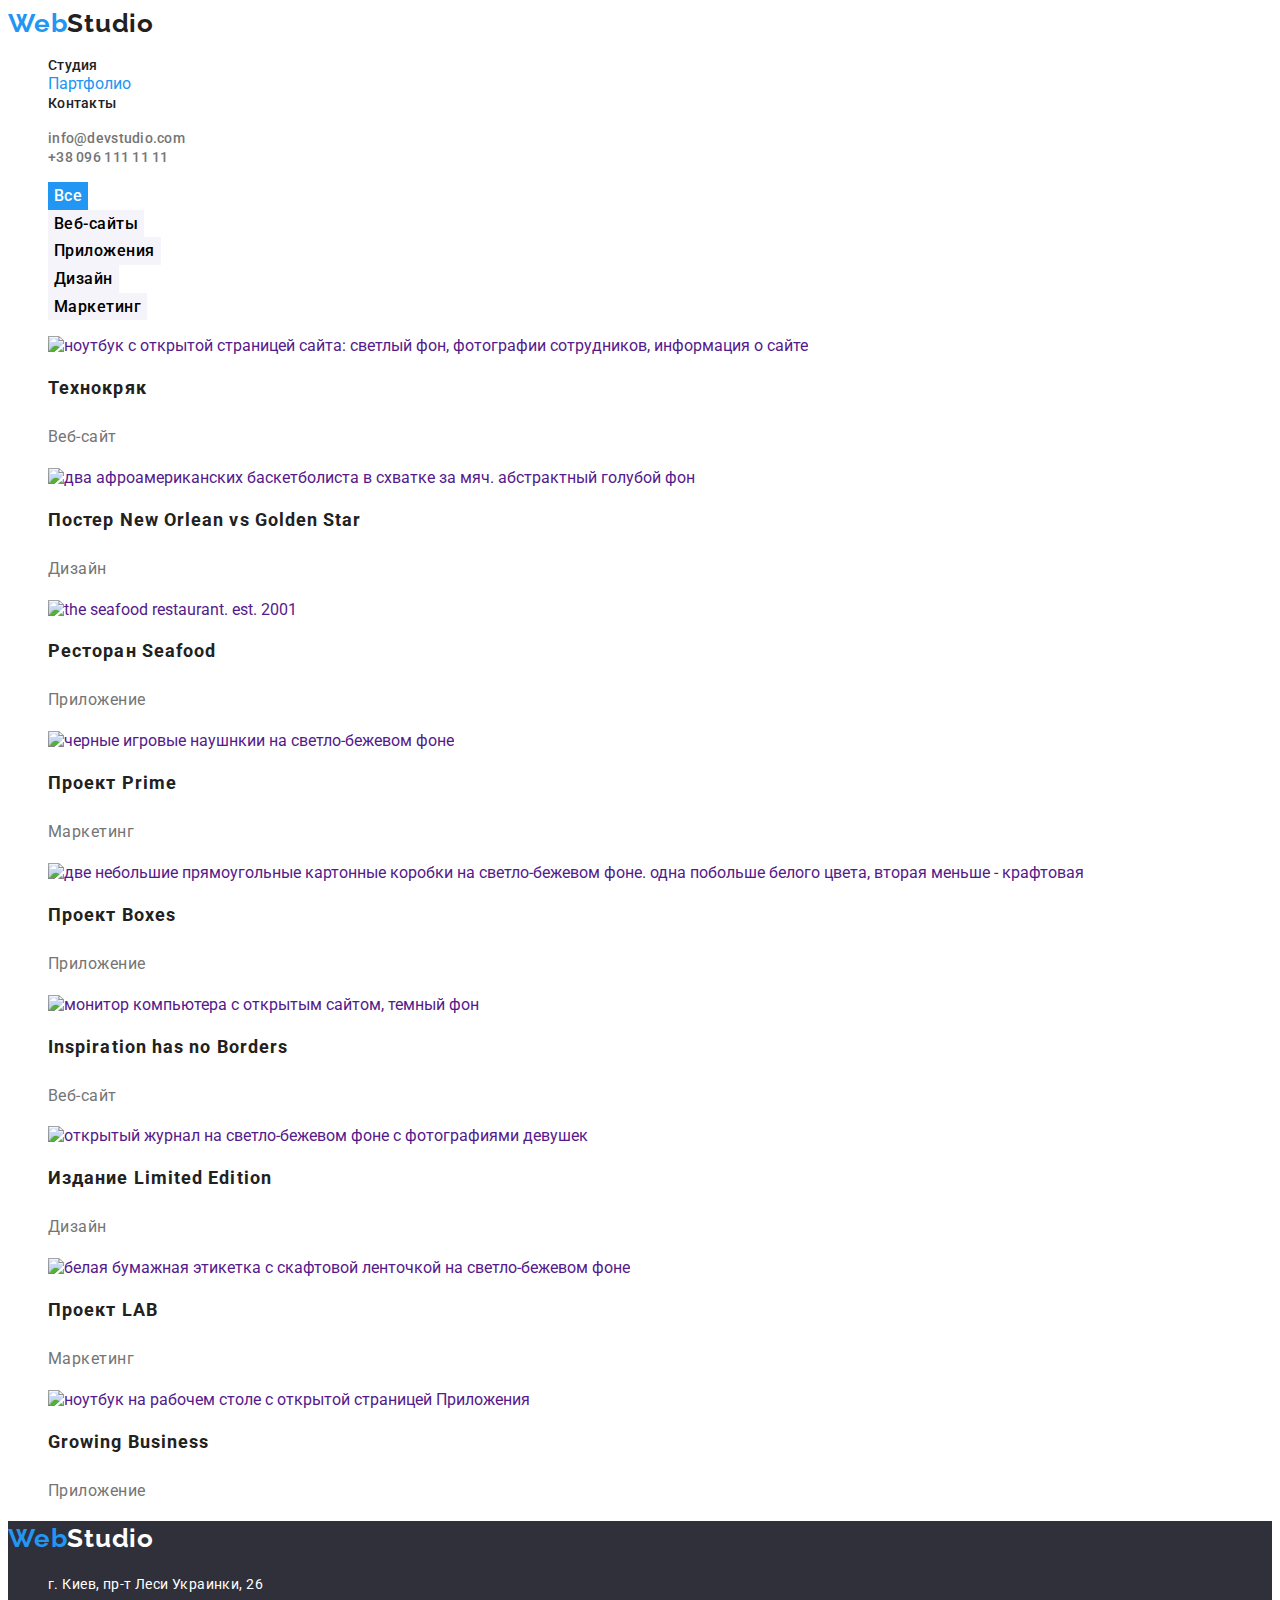
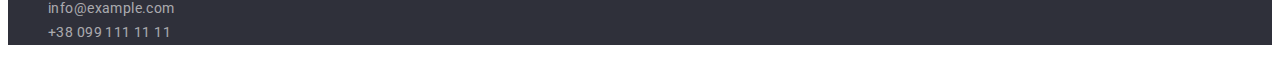
==== portfolio.html @ c12d999c "fixes bugs" ====
<!DOCTYPE html>
<html lang="ru">
  <head>
    <meta charset="UTF-8" />
    <meta http-equiv="X-UA-Compatible" content="IE=edge" />
    <meta name="viewport" content="width=device-width, initial-scale=1.0" />
    <title>Portfolio</title>

    <!--Castom styles-->
    <link rel="stylesheet" href="./css/styles.css" />

    <!--Fonts-->
    <link rel="preconnect" href="https://fonts.googleapis.com" />
    <link rel="preconnect" href="https://fonts.gstatic.com" crossorigin />
    <link
      href="https://fonts.googleapis.com/css2?family=Oleo+Script&family=Raleway:wght@700&family=Roboto:wght@400;500;700;900&display=swap"
      rel="stylesheet"
    />
  </head>

  <body>
    <!--Header-->
    <header class="header">
      <!--Novigations-->
      <a class="header-logo link" href="./index.html">
        <span class="logo-span"> Web</span>Studio</a
      >
      <nav>
        <ul class="list">
          <li>
            <a class="navigation-studio link" href="./index.html">Студия</a>
          </li>
          <li>
            <a class="navigation-current link" href="./portfolio.html"
              >Партфолио</a
            >
          </li>
          <li>
            <a class="navigation-contacts link" href="">Контакты</a>
          </li>
        </ul>
      </nav>
      <!--Contacts-->
      <ul class="list">
        <li>
          <a class="item-email link" href="mailto:info@devstudio.com"
            >info@devstudio.com</a
          >
        </li>
        <li>
          <a class="item-phone link" href="tel:+380961111111"
            >+38 096 111 11 11</a
          >
        </li>
      </ul>
    </header>

    <!--Main content-->
    <main>
      <!--Filter-->
      <nav>
        <ul class="list">
          <li>
            <button class="filter-btn current btn" type="button">Все</button>
          </li>
          <li>
            <button class="filter-btn btn" type="button">Веб-сайты</button>
          </li>
          <li>
            <button class="filter-btn btn" type="button">Приложения</button>
          </li>
          <li>
            <button class="filter-btn btn" type="button">Дизайн</button>
          </li>
          <li>
            <button class="filter-btn btn" type="button">Маркетинг</button>
          </li>
        </ul>
      </nav>

      <!--Projects-->
      <section class="projects">
        <h2 hidden>hidden</h2>
        <ul class="list">
          <li class="projects-item">
            <a class="projects-link link" href=""
              ><img
                src="./images/portfolio-img-1.jpg"
                alt="ноутбук с открытой страницей сайта: светлый фон, фотографии сотрудников, информация о сайте"
                width="370"
                height="294"
            /></a>
            <h2 class="projects-title">Технокряк</h2>
            <p class="projects-txt">Веб-сайт</p>
          </li>
          <li class="projects-item">
            <a class="projects-link link" href=""
              ><img
                src="./images/portfolio-img-2.jpg"
                alt="два афроамериканских баскетболиста в схватке за мяч. абстрактный голубой фон"
                width="370"
                height="294"
            /></a>
            <h2 class="projects-title">Постер New Orlean vs Golden Star</h2>
            <p class="projects-txt">Дизайн</p>
          </li>
          <li class="projects-item">
            <a class="projects-link link" href=""
              ><img
                src="./images/portfolio-img-3.jpg"
                lang="en"
                alt="the seafood restaurant. est. 2001"
                width="370"
                height="294"
            /></a>
            <h2 class="projects-title">Ресторан Seafood</h2>
            <p class="projects-txt">Приложение</p>
          </li>
          <li class="projects-item">
            <a class="projects-link link" href=""
              ><img
                src="./images/portfolio-img-4.jpg"
                alt="черные игровые наушнкии на светло-бежевом фоне"
                width="370"
                height="294"
            /></a>
            <h2 class="projects-title">Проект Prime</h2>
            <p class="projects-txt">Маркетинг</p>
          </li>
          <li class="projects-item">
            <a class="projects-link link" href=""
              ><img
                src="./images/portfolio-img-5.jpg"
                alt="две небольшие прямоугольные картонные коробки на светло-бежевом фоне. одна побольше белого цвета, вторая меньше - крафтовая"
                width="370"
                height="294"
            /></a>
            <h2 class="projects-title">Проект Boxes</h2>
            <p class="projects-txt">Приложение</p>
          </li>
          <li class="projects-item">
            <a class="projects-link link" href=""
              ><img
                src="./images/portfolio-img-6.jpg"
                alt="монитор компьютера с открытым сайтом, темный фон"
                width="370"
                height="294"
            /></a>
            <h2 class="projects-title">Inspiration has no Borders</h2>
            <p class="projects-txt">Веб-сайт</p>
          </li>
          <li class="projects-item">
            <a class="projects-link link" href=""
              ><img
                src="./images/portfolio-img-7.jpg"
                alt="открытый журнал на светло-бежевом фоне с фотографиями девушек"
                width="370"
                height="294"
            /></a>
            <h2 class="projects-title">Издание Limited Edition</h2>
            <p class="projects-txt">Дизайн</p>
          </li>
          <li class="projects-item">
            <a class="projects-link link" href=""
              ><img
                src="./images/portfolio-img-8.jpg"
                alt="белая бумажная этикетка с скафтовой ленточкой на светло-бежевом фоне"
                width="370"
                height="294"
            /></a>
            <h2 class="projects-title">Проект LAB</h2>
            <p class="projects-txt">Маркетинг</p>
          </li>
          <li class="projects-item">
            <a class="projects-link link" href=""
              ><img
                src="./images/portfolio-img-9.jpg"
                alt="ноутбук на рабочем столе с открытой страницей Приложения"
                width="370"
                height="294"
            /></a>
            <h2 class="projects-title">Growing Business</h2>
            <p class="projects-txt">Приложение</p>
          </li>
        </ul>
      </section>
    </main>

    <!--Footer-->
    <footer class="footer">
      <a class="footer-logo link" href="./index.html">
        <span class="logo-span"> Web</span>Studio</a
      >
      <address>
        <ul class="list">
          <li>
            <a
              class="footer-link-adress link"
              href="https://www.google.com/maps/place/%D0%B1%D1%83%D0%BB.+%D0%9B%D0%B5%D1%81%D0%B8+%D0%A3%D0%BA%D1%80%D0%B0%D0%B8%D0%BD%D0%BA%D0%B8,+26,+%D0%9A%D0%B8%D0%B5%D0%B2,+%D0%A3%D0%BA%D1%80%D0%B0%D0%B8%D0%BD%D0%B0,+02000/data=!4m2!3m1!1s0x40d4cf0e033ecbe9:0x57a4dffefec77da0?sa=X&ved=2ahUKEwiR7r6asKr4AhVFR_EDHUUcAAkQ8gF6BAgIEAE"
              >г. Киев, пр-т Леси Украинки, 26</a
            >
          </li>
          <li>
            <a class="footer-link link" href="mailto:info@example.com"
              >info@example.com</a
            >
          </li>
          <li>
            <a class="footer-link link" href="tel:+380991111111"
              >+38 099 111 11 11</a
            >
          </li>
        </ul>
      </address>
    </footer>
  </body>
</html>
---- css/styles.css ----
:root {
    /*Colors*/
    --acent-color:#2196F3;
    --main-light-cl:#FFFFFF;
    --main-dark-cl: #2F303A;

    /*Text*/
    --txt-cl: #212121;
    --txt-light-cl: #757575;

    /*Other*/
    --shadow-style:0px 4px 4px rgba(0, 0, 0, 0.25);
}

body {
    font-family: 'Roboto', 'Raleway', sans-serif;
    color: var(--txt-cl);
}

.link {
    text-decoration: none;
}

.list {
    list-style-type: none;
}

.btn {
    filter: none;
    border: none;
}

/*Header navigations*/
.navigation-studio, .navigation-portfolio, .navigation-contacts {
    font-weight: 500;
    font-size: 14px;
    line-height: 1.14;
    letter-spacing: 0.02em;
    color: var(--txt-cl);
}

.navigation-studio:hover, .navigation-portfolio:hover, .navigation-contacts:hover,
.navigation-studio:focus, .navigation-portfolio:focus, .navigation-contacts:focus {
    color: var(--acent-color);
    text-shadow: var(--shadow-style);
}

.navigation-current {
    color: var(--acent-color);
}

/*Header contacts*/
.item-email, .item-phone {
    top: 32px;
    font-weight: 500;
    font-size: 14px;
    line-height: 16px;
    letter-spacing: 0.02em;
    color: var(--txt-light-cl);
    font-style: normal;
}

.item-email:hover, .item-phone:hover,
.item-email:focus, .item-phone:focus {
    color: var(--acent-color);
}

/*Header*/
.header-logo {
    font-family: 'Raleway', sans-serif;
    font-weight: 700;
    font-size: 26px;
    line-height: 1.2;
    letter-spacing: 0.03em;
    color: var(--txt-cl);
}

.logo-span {
    color: var(--acent-color);
}

/*Hero*/
.hero {
    background-color: var(--main-dark-cl);
    
}

.hero-title {
    font-weight: 900;
    font-size: 44px;
    line-height: 1.36;
    text-align: center;
    letter-spacing: 0.06em;
    text-transform: uppercase;
    color: var(--main-light-cl);
}

.hero-btn {
    color: var(--main-light-cl);
    background-color: var(--acent-color);
    font-family: inherit;
    font-weight: 700;
    font-size: 16px;
    line-height: 1.88;
    letter-spacing: 0.06em;
}

.hero-btn:hover
.hero-btn:focus {
    background-color: #188CE8;
}

/*Benefits*/
.benefits-title {
    font-weight: 700;
    font-size: 14px;
    line-height: 1.14;
    letter-spacing: 0.03em;
    text-transform: uppercase;   
}

.benefits-txt {
    font-size: 14px;
    line-height: 1.71;
    letter-spacing: 0.03em;  
    color: var(--txt-light-cl);
}

/*Service*/
.service-title, .team-title {
    font-weight: 700;
    font-size: 36px;
    line-height: 1.17;
    text-align: center;
    letter-spacing: 0.03em;
}

/*Team*/
.team {
    background-color: #F5F4FA;
}

.teammade {
    font-weight: 500;
    font-size: 16px;
    line-height: 1.19;
    letter-spacing: 0.03em;
}

.teammade-position {
    font-weight: 400;
    font-size: 16px;
    line-height: 1.19;
    letter-spacing: 0.03em;
    color: var(--txt-light-cl);
    
}

/*Footer*/
.footer {
    background-color: var(--main-dark-cl);
}

.footer-logo {
    font-family: 'Raleway', sans-serif;
    font-weight: 700;
    font-size: 26px;
    line-height: 1.38;
    letter-spacing: 0.03em;
    color: var(--main-light-cl);
    text-align: center;
}

.footer-link-adress {
    font-size: 14px;
    line-height: 1.71;
    letter-spacing: 0.03em;
    color: var(--main-light-cl);
    font-style: normal;
}

.footer-link {
    font-size: 14px;
    line-height: 1.71;
    letter-spacing: 0.03em;
    color: rgba(255, 255, 255, 0.6);
    font-style: normal;
}

.footer-link:hover, .footer-link-adress:hover,
.footer-link:focus, .footer-link-adress:focus {
    color: var(--acent-color);
}

/*Projects*/
.filter-btn {
    font-family: inherit;
    font-weight: 500;
    font-size: 16px;
    line-height: 1.6;
    letter-spacing: 0.03em;
    background-color: #F5F4FA;
}

.filter-btn:hover,
.filter-btn:focus {
    color: var(--main-light-cl);
    background-color: var(--acent-color);
    filter: var(--shadow-style);
    cursor: pointer;
}

.filter-btn.current {
    color: var(--main-light-cl);
    background-color: var(--acent-color);
}

.projects-title {
    font-size: 18px;
    line-height: 2;
    letter-spacing: 0.06em;
}

.projects-txt {
    font-weight: 400;
    font-size: 16px;
    line-height: 1.86;
    letter-spacing: 0.03em;
    color: var(--txt-light-cl);
}
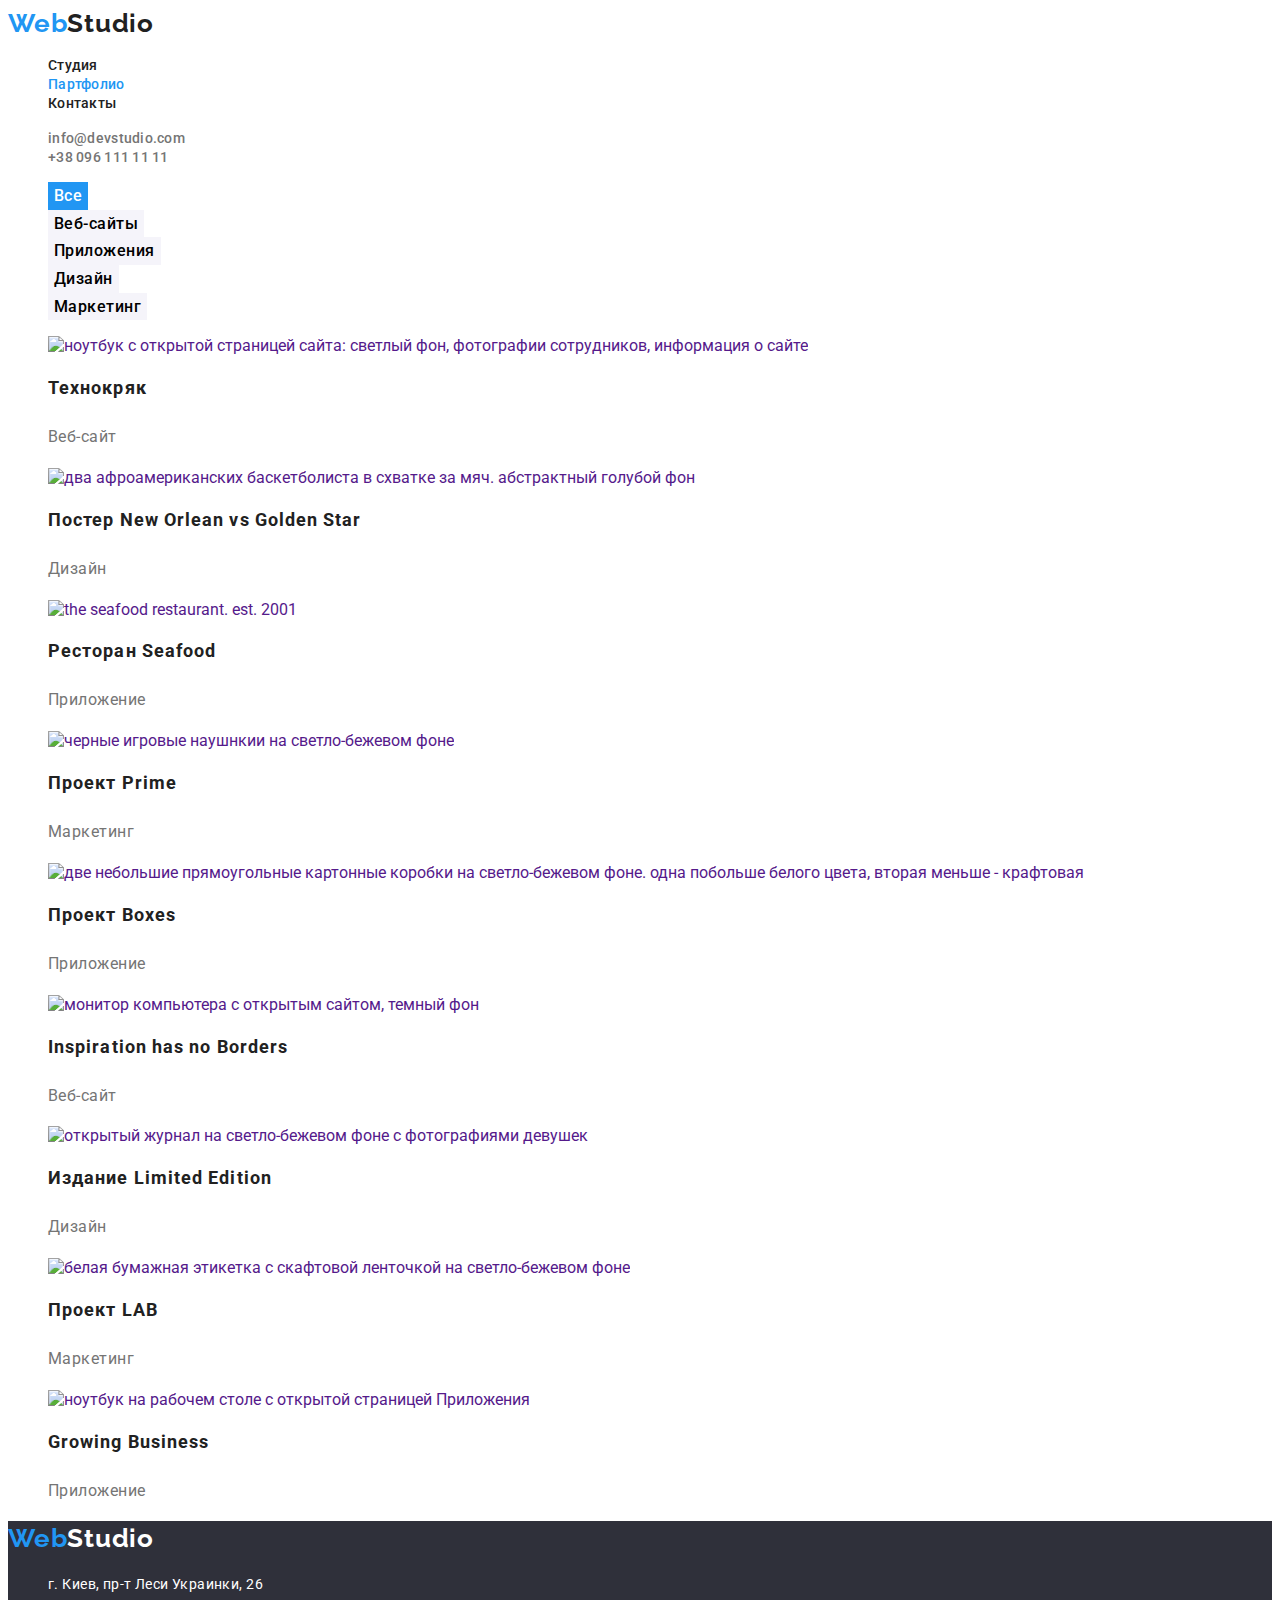
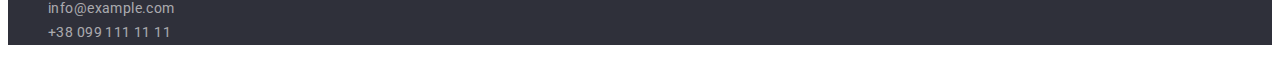
==== commit 216ef7ec: "add current" ====
--- a/portfolio.html
+++ b/portfolio.html
@@ -31,7 +31,7 @@
             <a class="navigation-studio link" href="./index.html">Студия</a>
           </li>
           <li>
-            <a class="navigation-current link" href="./portfolio.html"
+            <a class="navigation-portfolio current link" href="./portfolio.html"
               >Партфолио</a
             >
           </li>
--- a/css/styles.css
+++ b/css/styles.css
@@ -45,7 +45,7 @@
     text-shadow: var(--shadow-style);
 }
 
-.navigation-current {
+.navigation-studio.current, .navigation-portfolio.current {
     color: var(--acent-color);
 }
 
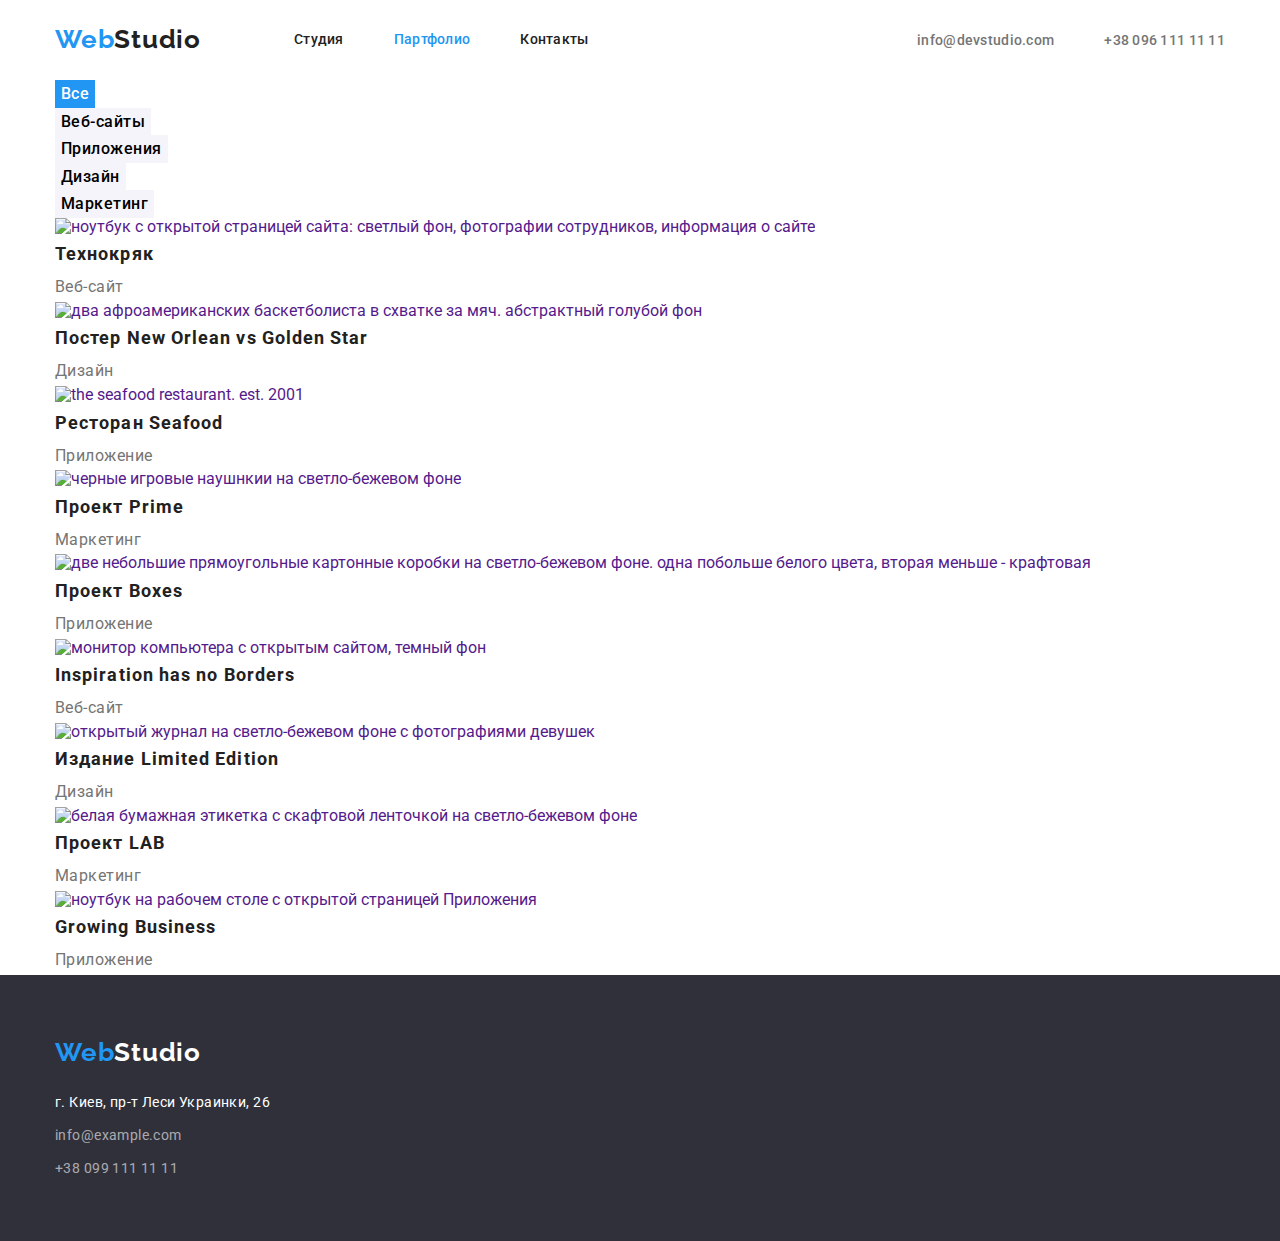
==== commit ef57d470: "header and footer figuration" ====
--- a/portfolio.html
+++ b/portfolio.html
@@ -5,6 +5,12 @@
     <meta http-equiv="X-UA-Compatible" content="IE=edge" />
     <meta name="viewport" content="width=device-width, initial-scale=1.0" />
     <title>Portfolio</title>
+
+    <!--Normalize-->
+    <link
+      rel="stylesheet"
+      href="https://cdn.jsdelivr.net/npm/modern-normalize@1.1.0/modern-normalize.min.css"
+    />
 
     <!--Castom styles-->
     <link rel="stylesheet" href="./css/styles.css" />
@@ -21,197 +27,203 @@
   <body>
     <!--Header-->
     <header class="header">
-      <!--Novigations-->
-      <a class="header-logo link" href="./index.html">
-        <span class="logo-span"> Web</span>Studio</a
-      >
-      <nav>
-        <ul class="list">
+      <div class="header-container container">
+        <!--Novigations-->
+        <a class="header-logo link" href="./index.html">
+          <span class="logo-span"> Web</span>Studio</a
+        >
+        <nav>
+          <ul class="navigation-list list">
+            <li>
+              <a class="navigation-studio link" href="./index.html">Студия</a>
+            </li>
+            <li>
+              <a
+                class="navigation-portfolio current link"
+                href="./portfolio.html"
+                >Партфолио</a
+              >
+            </li>
+            <li>
+              <a class="navigation-contacts link" href="">Контакты</a>
+            </li>
+          </ul>
+        </nav>
+        <!--Contacts-->
+        <ul class="contacts-list list">
           <li>
-            <a class="navigation-studio link" href="./index.html">Студия</a>
-          </li>
-          <li>
-            <a class="navigation-portfolio current link" href="./portfolio.html"
-              >Партфолио</a
+            <a class="item-email link" href="mailto:info@devstudio.com"
+              >info@devstudio.com</a
             >
           </li>
           <li>
-            <a class="navigation-contacts link" href="">Контакты</a>
+            <a class="item-phone link" href="tel:+380961111111"
+              >+38 096 111 11 11</a
+            >
           </li>
         </ul>
-      </nav>
-      <!--Contacts-->
-      <ul class="list">
-        <li>
-          <a class="item-email link" href="mailto:info@devstudio.com"
-            >info@devstudio.com</a
-          >
-        </li>
-        <li>
-          <a class="item-phone link" href="tel:+380961111111"
-            >+38 096 111 11 11</a
-          >
-        </li>
-      </ul>
+      </div>
     </header>
 
     <!--Main content-->
     <main>
       <!--Filter-->
-      <nav>
-        <ul class="list">
-          <li>
-            <button class="filter-btn current btn" type="button">Все</button>
-          </li>
-          <li>
-            <button class="filter-btn btn" type="button">Веб-сайты</button>
-          </li>
-          <li>
-            <button class="filter-btn btn" type="button">Приложения</button>
-          </li>
-          <li>
-            <button class="filter-btn btn" type="button">Дизайн</button>
-          </li>
-          <li>
-            <button class="filter-btn btn" type="button">Маркетинг</button>
-          </li>
-        </ul>
-      </nav>
-
-      <!--Projects-->
       <section class="projects">
-        <h2 hidden>hidden</h2>
-        <ul class="list">
-          <li class="projects-item">
-            <a class="projects-link link" href=""
-              ><img
-                src="./images/portfolio-img-1.jpg"
-                alt="ноутбук с открытой страницей сайта: светлый фон, фотографии сотрудников, информация о сайте"
-                width="370"
-                height="294"
-            /></a>
-            <h2 class="projects-title">Технокряк</h2>
-            <p class="projects-txt">Веб-сайт</p>
-          </li>
-          <li class="projects-item">
-            <a class="projects-link link" href=""
-              ><img
-                src="./images/portfolio-img-2.jpg"
-                alt="два афроамериканских баскетболиста в схватке за мяч. абстрактный голубой фон"
-                width="370"
-                height="294"
-            /></a>
-            <h2 class="projects-title">Постер New Orlean vs Golden Star</h2>
-            <p class="projects-txt">Дизайн</p>
-          </li>
-          <li class="projects-item">
-            <a class="projects-link link" href=""
-              ><img
-                src="./images/portfolio-img-3.jpg"
-                lang="en"
-                alt="the seafood restaurant. est. 2001"
-                width="370"
-                height="294"
-            /></a>
-            <h2 class="projects-title">Ресторан Seafood</h2>
-            <p class="projects-txt">Приложение</p>
-          </li>
-          <li class="projects-item">
-            <a class="projects-link link" href=""
-              ><img
-                src="./images/portfolio-img-4.jpg"
-                alt="черные игровые наушнкии на светло-бежевом фоне"
-                width="370"
-                height="294"
-            /></a>
-            <h2 class="projects-title">Проект Prime</h2>
-            <p class="projects-txt">Маркетинг</p>
-          </li>
-          <li class="projects-item">
-            <a class="projects-link link" href=""
-              ><img
-                src="./images/portfolio-img-5.jpg"
-                alt="две небольшие прямоугольные картонные коробки на светло-бежевом фоне. одна побольше белого цвета, вторая меньше - крафтовая"
-                width="370"
-                height="294"
-            /></a>
-            <h2 class="projects-title">Проект Boxes</h2>
-            <p class="projects-txt">Приложение</p>
-          </li>
-          <li class="projects-item">
-            <a class="projects-link link" href=""
-              ><img
-                src="./images/portfolio-img-6.jpg"
-                alt="монитор компьютера с открытым сайтом, темный фон"
-                width="370"
-                height="294"
-            /></a>
-            <h2 class="projects-title">Inspiration has no Borders</h2>
-            <p class="projects-txt">Веб-сайт</p>
-          </li>
-          <li class="projects-item">
-            <a class="projects-link link" href=""
-              ><img
-                src="./images/portfolio-img-7.jpg"
-                alt="открытый журнал на светло-бежевом фоне с фотографиями девушек"
-                width="370"
-                height="294"
-            /></a>
-            <h2 class="projects-title">Издание Limited Edition</h2>
-            <p class="projects-txt">Дизайн</p>
-          </li>
-          <li class="projects-item">
-            <a class="projects-link link" href=""
-              ><img
-                src="./images/portfolio-img-8.jpg"
-                alt="белая бумажная этикетка с скафтовой ленточкой на светло-бежевом фоне"
-                width="370"
-                height="294"
-            /></a>
-            <h2 class="projects-title">Проект LAB</h2>
-            <p class="projects-txt">Маркетинг</p>
-          </li>
-          <li class="projects-item">
-            <a class="projects-link link" href=""
-              ><img
-                src="./images/portfolio-img-9.jpg"
-                alt="ноутбук на рабочем столе с открытой страницей Приложения"
-                width="370"
-                height="294"
-            /></a>
-            <h2 class="projects-title">Growing Business</h2>
-            <p class="projects-txt">Приложение</p>
-          </li>
-        </ul>
+        <div class="container">
+          <h1 hidden>проекты</h1>
+          <ul class="list">
+            <li>
+              <button class="filter-btn current btn" type="button">Все</button>
+            </li>
+            <li>
+              <button class="filter-btn btn" type="button">Веб-сайты</button>
+            </li>
+            <li>
+              <button class="filter-btn btn" type="button">Приложения</button>
+            </li>
+            <li>
+              <button class="filter-btn btn" type="button">Дизайн</button>
+            </li>
+            <li>
+              <button class="filter-btn btn" type="button">Маркетинг</button>
+            </li>
+          </ul>
+
+          <!--Projects-->
+          <ul class="list">
+            <li class="projects-item">
+              <a class="projects-link link" href=""
+                ><img
+                  src="./images/portfolio-img-1.jpg"
+                  alt="ноутбук с открытой страницей сайта: светлый фон, фотографии сотрудников, информация о сайте"
+                  width="370"
+                  height="294"
+              /></a>
+              <h2 class="projects-title">Технокряк</h2>
+              <p class="projects-txt">Веб-сайт</p>
+            </li>
+            <li class="projects-item">
+              <a class="projects-link link" href=""
+                ><img
+                  src="./images/portfolio-img-2.jpg"
+                  alt="два афроамериканских баскетболиста в схватке за мяч. абстрактный голубой фон"
+                  width="370"
+                  height="294"
+              /></a>
+              <h2 class="projects-title">Постер New Orlean vs Golden Star</h2>
+              <p class="projects-txt">Дизайн</p>
+            </li>
+            <li class="projects-item">
+              <a class="projects-link link" href=""
+                ><img
+                  src="./images/portfolio-img-3.jpg"
+                  lang="en"
+                  alt="the seafood restaurant. est. 2001"
+                  width="370"
+                  height="294"
+              /></a>
+              <h2 class="projects-title">Ресторан Seafood</h2>
+              <p class="projects-txt">Приложение</p>
+            </li>
+            <li class="projects-item">
+              <a class="projects-link link" href=""
+                ><img
+                  src="./images/portfolio-img-4.jpg"
+                  alt="черные игровые наушнкии на светло-бежевом фоне"
+                  width="370"
+                  height="294"
+              /></a>
+              <h2 class="projects-title">Проект Prime</h2>
+              <p class="projects-txt">Маркетинг</p>
+            </li>
+            <li class="projects-item">
+              <a class="projects-link link" href=""
+                ><img
+                  src="./images/portfolio-img-5.jpg"
+                  alt="две небольшие прямоугольные картонные коробки на светло-бежевом фоне. одна побольше белого цвета, вторая меньше - крафтовая"
+                  width="370"
+                  height="294"
+              /></a>
+              <h2 class="projects-title">Проект Boxes</h2>
+              <p class="projects-txt">Приложение</p>
+            </li>
+            <li class="projects-item">
+              <a class="projects-link link" href=""
+                ><img
+                  src="./images/portfolio-img-6.jpg"
+                  alt="монитор компьютера с открытым сайтом, темный фон"
+                  width="370"
+                  height="294"
+              /></a>
+              <h2 class="projects-title">Inspiration has no Borders</h2>
+              <p class="projects-txt">Веб-сайт</p>
+            </li>
+            <li class="projects-item">
+              <a class="projects-link link" href=""
+                ><img
+                  src="./images/portfolio-img-7.jpg"
+                  alt="открытый журнал на светло-бежевом фоне с фотографиями девушек"
+                  width="370"
+                  height="294"
+              /></a>
+              <h2 class="projects-title">Издание Limited Edition</h2>
+              <p class="projects-txt">Дизайн</p>
+            </li>
+            <li class="projects-item">
+              <a class="projects-link link" href=""
+                ><img
+                  src="./images/portfolio-img-8.jpg"
+                  alt="белая бумажная этикетка с скафтовой ленточкой на светло-бежевом фоне"
+                  width="370"
+                  height="294"
+              /></a>
+              <h2 class="projects-title">Проект LAB</h2>
+              <p class="projects-txt">Маркетинг</p>
+            </li>
+            <li class="projects-item">
+              <a class="projects-link link" href=""
+                ><img
+                  src="./images/portfolio-img-9.jpg"
+                  alt="ноутбук на рабочем столе с открытой страницей Приложения"
+                  width="370"
+                  height="294"
+              /></a>
+              <h2 class="projects-title">Growing Business</h2>
+              <p class="projects-txt">Приложение</p>
+            </li>
+          </ul>
+        </div>
       </section>
     </main>
 
     <!--Footer-->
     <footer class="footer">
-      <a class="footer-logo link" href="./index.html">
-        <span class="logo-span"> Web</span>Studio</a
-      >
-      <address>
-        <ul class="list">
-          <li>
-            <a
-              class="footer-link-adress link"
-              href="https://www.google.com/maps/place/%D0%B1%D1%83%D0%BB.+%D0%9B%D0%B5%D1%81%D0%B8+%D0%A3%D0%BA%D1%80%D0%B0%D0%B8%D0%BD%D0%BA%D0%B8,+26,+%D0%9A%D0%B8%D0%B5%D0%B2,+%D0%A3%D0%BA%D1%80%D0%B0%D0%B8%D0%BD%D0%B0,+02000/data=!4m2!3m1!1s0x40d4cf0e033ecbe9:0x57a4dffefec77da0?sa=X&ved=2ahUKEwiR7r6asKr4AhVFR_EDHUUcAAkQ8gF6BAgIEAE"
-              >г. Киев, пр-т Леси Украинки, 26</a
-            >
-          </li>
-          <li>
-            <a class="footer-link link" href="mailto:info@example.com"
-              >info@example.com</a
-            >
-          </li>
-          <li>
-            <a class="footer-link link" href="tel:+380991111111"
-              >+38 099 111 11 11</a
-            >
-          </li>
-        </ul>
-      </address>
+      <div class="container">
+        <a class="footer-logo link" href="./index.html">
+          <span class="logo-span"> Web</span>Studio</a
+        >
+        <address>
+          <ul class="list">
+            <li>
+              <a
+                class="footer-link-adress link"
+                href="https://www.google.com/maps/place/%D0%B1%D1%83%D0%BB.+%D0%9B%D0%B5%D1%81%D0%B8+%D0%A3%D0%BA%D1%80%D0%B0%D0%B8%D0%BD%D0%BA%D0%B8,+26,+%D0%9A%D0%B8%D0%B5%D0%B2,+%D0%A3%D0%BA%D1%80%D0%B0%D0%B8%D0%BD%D0%B0,+02000/data=!4m2!3m1!1s0x40d4cf0e033ecbe9:0x57a4dffefec77da0?sa=X&ved=2ahUKEwiR7r6asKr4AhVFR_EDHUUcAAkQ8gF6BAgIEAE"
+                >г. Киев, пр-т Леси Украинки, 26</a
+              >
+            </li>
+            <li>
+              <a class="footer-email link" href="mailto:info@example.com"
+                >info@example.com</a
+              >
+            </li>
+            <li>
+              <a class="footer-phone link" href="tel:+380991111111"
+                >+38 099 111 11 11</a
+              >
+            </li>
+          </ul>
+        </address>
+      </div>
     </footer>
   </body>
 </html>
--- a/css/styles.css
+++ b/css/styles.css
@@ -1,230 +1,302 @@
 :root {
-    /*Colors*/
-    --acent-color:#2196F3;
-    --main-light-cl:#FFFFFF;
-    --main-dark-cl: #2F303A;
-
-    /*Text*/
-    --txt-cl: #212121;
-    --txt-light-cl: #757575;
-
-    /*Other*/
-    --shadow-style:0px 4px 4px rgba(0, 0, 0, 0.25);
+  /*Colors*/
+  --acent-color: #2196f3;
+  --main-light-cl: #ffffff;
+  --main-dark-cl: #2f303a;
+
+  /*Text*/
+  --txt-cl: #212121;
+  --txt-light-cl: #757575;
+
+  /*Other*/
+  --shadow-style: 0px 4px 4px rgba(0, 0, 0, 0.25);
 }
 
 body {
-    font-family: 'Roboto', 'Raleway', sans-serif;
-    color: var(--txt-cl);
+  font-family: "Roboto", "Raleway", sans-serif;
+  color: var(--txt-cl);
+}
+
+h1,
+h2,
+h3,
+p {
+  margin: 0px;
+}
+
+.container {
+  width: 1200px;
+  padding-left: 15px;
+  padding-right: 15px;
+  margin-left: auto;
+  margin-right: auto;
+}
+
+ul {
+  margin: 0px;
+  padding: 0px;
 }
 
 .link {
-    text-decoration: none;
+  text-decoration: none;
 }
 
 .list {
-    list-style-type: none;
+  list-style-type: none;
 }
 
 .btn {
-    filter: none;
-    border: none;
+  filter: none;
+  border: none;
+}
+
+/*Header logo*/
+.header-container {
+  display: flex;
+  align-items: center;
+}
+
+.header-logo {
+  font-family: "Raleway", sans-serif;
+  font-weight: 700;
+  font-size: 26px;
+  line-height: 1.2;
+  letter-spacing: 0.03em;
+  color: var(--txt-cl);
+
+  margin-right: 93px;
+}
+
+.logo-span {
+  color: var(--acent-color);
 }
 
 /*Header navigations*/
-.navigation-studio, .navigation-portfolio, .navigation-contacts {
-    font-weight: 500;
-    font-size: 14px;
-    line-height: 1.14;
-    letter-spacing: 0.02em;
-    color: var(--txt-cl);
-}
-
-.navigation-studio:hover, .navigation-portfolio:hover, .navigation-contacts:hover,
-.navigation-studio:focus, .navigation-portfolio:focus, .navigation-contacts:focus {
-    color: var(--acent-color);
-    text-shadow: var(--shadow-style);
-}
-
-.navigation-studio.current, .navigation-portfolio.current {
-    color: var(--acent-color);
+.navigation-list {
+  display: flex;
+}
+
+.navigation-studio,
+.navigation-portfolio,
+.navigation-contacts {
+  font-weight: 500;
+  font-size: 14px;
+  line-height: 1.14;
+  letter-spacing: 0.02em;
+  color: var(--txt-cl);
+
+  display: block;
+  margin-right: 50px;
+  padding-top: 32px;
+  padding-bottom: 32px;
+}
+
+.navigation-studio:hover,
+.navigation-portfolio:hover,
+.navigation-contacts:hover,
+.navigation-studio:focus,
+.navigation-portfolio:focus,
+.navigation-contacts:focus {
+  color: var(--acent-color);
+  text-shadow: var(--shadow-style);
+}
+
+.navigation-studio.current,
+.navigation-portfolio.current {
+  color: var(--acent-color);
 }
 
 /*Header contacts*/
-.item-email, .item-phone {
-    top: 32px;
-    font-weight: 500;
-    font-size: 14px;
-    line-height: 16px;
-    letter-spacing: 0.02em;
-    color: var(--txt-light-cl);
-    font-style: normal;
-}
-
-.item-email:hover, .item-phone:hover,
-.item-email:focus, .item-phone:focus {
-    color: var(--acent-color);
-}
-
-/*Header*/
-.header-logo {
-    font-family: 'Raleway', sans-serif;
-    font-weight: 700;
-    font-size: 26px;
-    line-height: 1.2;
-    letter-spacing: 0.03em;
-    color: var(--txt-cl);
-}
-
-.logo-span {
-    color: var(--acent-color);
+.contacts-list {
+  display: flex;
+  margin-left: auto;
+}
+
+.item-email,
+.item-phone {
+  top: 32px;
+  font-weight: 500;
+  font-size: 14px;
+  line-height: 16px;
+  letter-spacing: 0.02em;
+  color: var(--txt-light-cl);
+  font-style: normal;
+}
+
+.item-email {
+  margin-right: 50px;
+}
+
+.item-email:hover,
+.item-phone:hover,
+.item-email:focus,
+.item-phone:focus {
+  color: var(--acent-color);
 }
 
 /*Hero*/
 .hero {
-    background-color: var(--main-dark-cl);
-    
+  background-color: var(--main-dark-cl);
 }
 
 .hero-title {
-    font-weight: 900;
-    font-size: 44px;
-    line-height: 1.36;
-    text-align: center;
-    letter-spacing: 0.06em;
-    text-transform: uppercase;
-    color: var(--main-light-cl);
+  font-weight: 900;
+  font-size: 44px;
+  line-height: 1.36;
+  text-align: center;
+  letter-spacing: 0.06em;
+  text-transform: uppercase;
+  color: var(--main-light-cl);
 }
 
 .hero-btn {
-    color: var(--main-light-cl);
-    background-color: var(--acent-color);
-    font-family: inherit;
-    font-weight: 700;
-    font-size: 16px;
-    line-height: 1.88;
-    letter-spacing: 0.06em;
-}
-
-.hero-btn:hover
+  color: var(--main-light-cl);
+  background-color: var(--acent-color);
+  font-family: inherit;
+  font-weight: 700;
+  font-size: 16px;
+  line-height: 1.88;
+  letter-spacing: 0.06em;
+}
+
+.hero-btn:hover,
 .hero-btn:focus {
-    background-color: #188CE8;
+  background-color: #188ce8;
 }
 
 /*Benefits*/
 .benefits-title {
-    font-weight: 700;
-    font-size: 14px;
-    line-height: 1.14;
-    letter-spacing: 0.03em;
-    text-transform: uppercase;   
+  font-weight: 700;
+  font-size: 14px;
+  line-height: 1.14;
+  letter-spacing: 0.03em;
+  text-transform: uppercase;
 }
 
 .benefits-txt {
-    font-size: 14px;
-    line-height: 1.71;
-    letter-spacing: 0.03em;  
-    color: var(--txt-light-cl);
+  font-size: 14px;
+  line-height: 1.71;
+  letter-spacing: 0.03em;
+  color: var(--txt-light-cl);
 }
 
 /*Service*/
-.service-title, .team-title {
-    font-weight: 700;
-    font-size: 36px;
-    line-height: 1.17;
-    text-align: center;
-    letter-spacing: 0.03em;
+.service-title,
+.team-title {
+  font-weight: 700;
+  font-size: 36px;
+  line-height: 1.17;
+  text-align: center;
+  letter-spacing: 0.03em;
 }
 
 /*Team*/
 .team {
-    background-color: #F5F4FA;
+  background-color: #f5f4fa;
 }
 
 .teammade {
-    font-weight: 500;
-    font-size: 16px;
-    line-height: 1.19;
-    letter-spacing: 0.03em;
+  font-weight: 500;
+  font-size: 16px;
+  line-height: 1.19;
+  letter-spacing: 0.03em;
 }
 
 .teammade-position {
-    font-weight: 400;
-    font-size: 16px;
-    line-height: 1.19;
-    letter-spacing: 0.03em;
-    color: var(--txt-light-cl);
-    
+  font-weight: 400;
+  font-size: 16px;
+  line-height: 1.19;
+  letter-spacing: 0.03em;
+  color: var(--txt-light-cl);
 }
 
 /*Footer*/
 .footer {
-    background-color: var(--main-dark-cl);
+  background-color: var(--main-dark-cl);
+  padding-top: 60px;
+  padding-bottom: 60px;
 }
 
 .footer-logo {
-    font-family: 'Raleway', sans-serif;
-    font-weight: 700;
-    font-size: 26px;
-    line-height: 1.38;
-    letter-spacing: 0.03em;
-    color: var(--main-light-cl);
-    text-align: center;
+  font-family: "Raleway", sans-serif;
+  font-weight: 700;
+  font-size: 26px;
+  line-height: 1.38;
+  letter-spacing: 0.03em;
+  color: var(--main-light-cl);
+
+  display: block;
+  margin-bottom: 20px;
 }
 
 .footer-link-adress {
-    font-size: 14px;
-    line-height: 1.71;
-    letter-spacing: 0.03em;
-    color: var(--main-light-cl);
-    font-style: normal;
-}
-
-.footer-link {
-    font-size: 14px;
-    line-height: 1.71;
-    letter-spacing: 0.03em;
-    color: rgba(255, 255, 255, 0.6);
-    font-style: normal;
-}
-
-.footer-link:hover, .footer-link-adress:hover,
-.footer-link:focus, .footer-link-adress:focus {
-    color: var(--acent-color);
+  font-size: 14px;
+  line-height: 1.71;
+  letter-spacing: 0.03em;
+  color: var(--main-light-cl);
+  font-style: normal;
+
+  display: block;
+  margin-bottom: 9px;
+}
+
+.footer-email,
+.footer-phone {
+  display: block;
+
+  font-size: 14px;
+  line-height: 1.71;
+  letter-spacing: 0.03em;
+  color: rgba(255, 255, 255, 0.6);
+  font-style: normal;
+}
+
+.footer-email {
+  margin-bottom: 9px;
+}
+
+.footer-email:hover,
+.footer-phone:hover,
+.footer-link-adress:hover,
+.footer-email:focus,
+.footer-phone:focus,
+.footer-link-adress:focus {
+  color: var(--acent-color);
 }
 
 /*Projects*/
 .filter-btn {
-    font-family: inherit;
-    font-weight: 500;
-    font-size: 16px;
-    line-height: 1.6;
-    letter-spacing: 0.03em;
-    background-color: #F5F4FA;
+  font-family: inherit;
+  font-weight: 500;
+  font-size: 16px;
+  line-height: 1.6;
+  letter-spacing: 0.03em;
+  background-color: #f5f4fa;
 }
 
 .filter-btn:hover,
 .filter-btn:focus {
-    color: var(--main-light-cl);
-    background-color: var(--acent-color);
-    filter: var(--shadow-style);
-    cursor: pointer;
+  color: var(--main-light-cl);
+  background-color: var(--acent-color);
+  filter: var(--shadow-style);
+  cursor: pointer;
 }
 
 .filter-btn.current {
-    color: var(--main-light-cl);
-    background-color: var(--acent-color);
+  color: var(--main-light-cl);
+  background-color: var(--acent-color);
 }
 
 .projects-title {
-    font-size: 18px;
-    line-height: 2;
-    letter-spacing: 0.06em;
+  font-size: 18px;
+  line-height: 2;
+  letter-spacing: 0.06em;
 }
 
 .projects-txt {
-    font-weight: 400;
-    font-size: 16px;
-    line-height: 1.86;
-    letter-spacing: 0.03em;
-    color: var(--txt-light-cl);
-}+  font-weight: 400;
+  font-size: 16px;
+  line-height: 1.86;
+  letter-spacing: 0.03em;
+  color: var(--txt-light-cl);
+}
